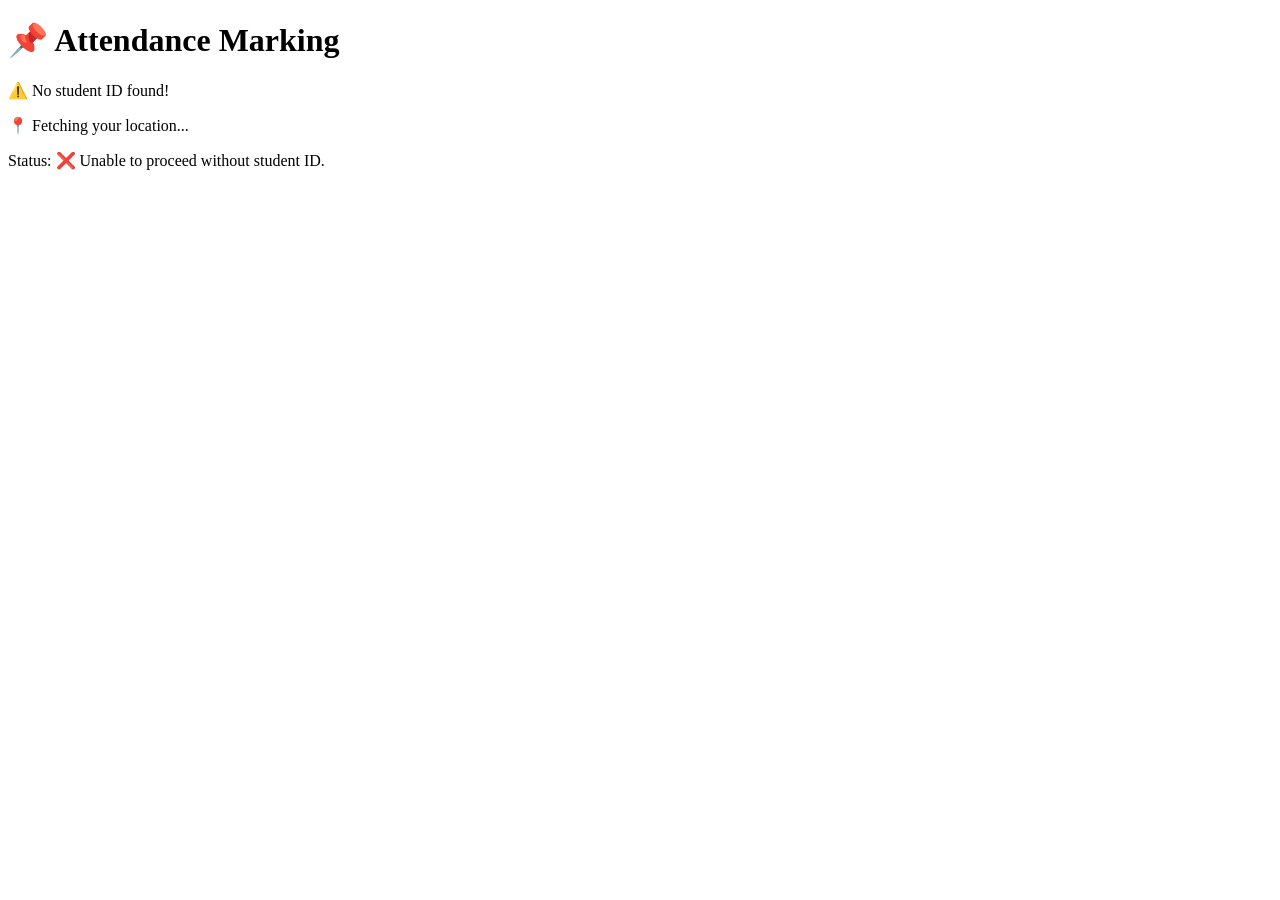
==== index.html @ c07d1fcc "Update index.html" ====
<!DOCTYPE html>
<html>
<head>
    <title>Attendance Marking</title>
    <script>
        // Function to get URL parameters (e.g., student_id from query string)
        function getUrlParameter(name) {
            const params = new URLSearchParams(window.location.search);
            return params.get(name);
        }

        // Function to fetch the user's geolocation with high accuracy
        function fetchGeolocation() {
            return new Promise((resolve, reject) => {
                if (navigator.geolocation) {
                    navigator.geolocation.getCurrentPosition(
                        (position) => {
                            const { latitude, longitude } = position.coords;
                            resolve({ latitude, longitude });
                        },
                        (error) => {
                            reject("Geolocation error: " + error.message);
                        },
                        {
                            enableHighAccuracy: true, // Ensures precise GPS tracking
                            timeout: 10000, // Wait for up to 10 seconds
                            maximumAge: 0 // Always fetch fresh location
                        }
                    );
                } else {
                    reject("Geolocation not supported by this browser.");
                }
            });
        }

        // Classroom boundary coordinates
        const classroomBounds = {
            north: 19.971319,  // Maximum latitude
            south: 19.971109,  // Minimum latitude
            east:  73.719849,  // Maximum longitude
            west:  73.719780   // Minimum longitude
        };

        // Function to check if the user is inside the classroom boundaries
        function isLocationInsideClassroom(latitude, longitude, bounds) {
            return (
                latitude >= bounds.south &&
                latitude <= bounds.north &&
                longitude >= bounds.west &&
                longitude <= bounds.east
            );
        }

        // Main function that runs on page load
        window.onload = async function () {
            const studentId = getUrlParameter("student_id");
            const studentIdDisplay = document.getElementById("studentId");
            const locationDisplay = document.getElementById("location");
            const statusDisplay = document.getElementById("status");

            if (studentId) {
                studentIdDisplay.innerText = "Student ID: " + decodeURIComponent(studentId);

                try {
                    // Fetch geolocation
                    let location = await fetchGeolocation();
                    let { latitude, longitude } = location;

                    // Display fetched latitude and longitude
                    locationDisplay.innerText = `Latitude: ${latitude}, Longitude: ${longitude}`;

                    // Check if the student is inside the classroom
                    if (isLocationInsideClassroom(latitude, longitude, classroomBounds)) {
                        locationDisplay.innerText = `✅ Location Verified: Latitude ${latitude}, Longitude ${longitude} (Inside classroom)`;
                        alert("✅ You are in the classroom. Attendance is being marked...");

                        // Prepare form data
                        const formData = new URLSearchParams();
                        formData.append("student_id", studentId);
                        formData.append("latitude", latitude);
                        formData.append("longitude", longitude);
                        formData.append("subject", "Java"); // Example subject
                        formData.append("date", new Date().toISOString().split("T")[0]); // Current date

                        // Send form data via POST
                        const response = await fetch("SetAttendance", {
                            method: "POST",
                            headers: {
                                "Content-Type": "application/x-www-form-urlencoded", // Form-encoded data
                            },
                            body: formData.toString(), // Convert formData to a URL-encoded string
                        });

                        const serverResponse = await response.text();
                        alert("📩 Server Response: " + serverResponse);
                    } else {
                        locationDisplay.innerText = `❌ Location: Latitude ${latitude}, Longitude ${longitude} (Outside classroom)`;
                        alert("❌ You are outside the classroom boundary. Attendance cannot be marked.");
                    }

                } catch (error) {
                    locationDisplay.innerText = "❌ Unable to fetch location: " + error;
                    statusDisplay.innerText = "Status: ❌ Location access failed.";
                }
            } else {
                studentIdDisplay.innerText = "⚠️ No student ID found!";
                statusDisplay.innerText = "Status: ❌ Unable to proceed without student ID.";
            }
        };
    </script>
</head>
<body>
    <h1>📌 Attendance Marking</h1>
    <p id="studentId">Fetching your details...</p>
    <p id="location">📍 Fetching your location...</p>
    <p id="status">🔄 Checking status...</p>
</body>
</html>
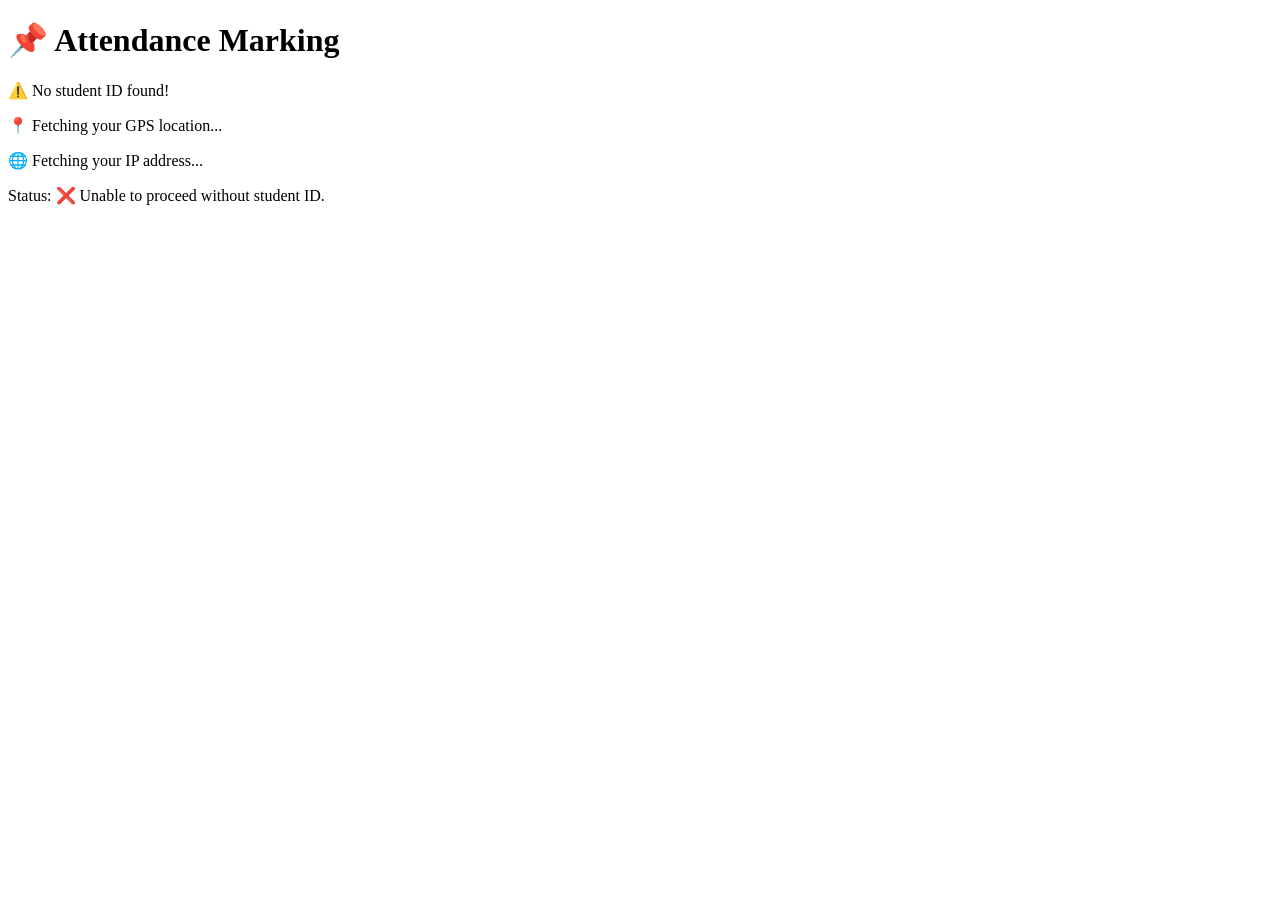
==== commit f26e0aa8: "Update index.html" ====
--- a/index.html
+++ b/index.html
@@ -33,6 +33,17 @@
             });
         }
 
+        // Function to get the user's IP-based location
+        async function fetchIPLocation() {
+            try {
+                const response = await fetch("https://ipapi.co/json/");
+                const data = await response.json();
+                return { latitude: data.latitude, longitude: data.longitude, ip: data.ip };
+            } catch (error) {
+                return { error: "IP-based location fetching failed." };
+            }
+        }
+
         // Classroom boundary coordinates
         const classroomBounds = {
             north: 19.971319,  // Maximum latitude
@@ -56,6 +67,7 @@
             const studentId = getUrlParameter("student_id");
             const studentIdDisplay = document.getElementById("studentId");
             const locationDisplay = document.getElementById("location");
+            const ipDisplay = document.getElementById("ipAddress");
             const statusDisplay = document.getElementById("status");
 
             if (studentId) {
@@ -67,11 +79,19 @@
                     let { latitude, longitude } = location;
 
                     // Display fetched latitude and longitude
-                    locationDisplay.innerText = `Latitude: ${latitude}, Longitude: ${longitude}`;
+                    locationDisplay.innerText = `📍 GPS Location: ${latitude}, ${longitude}`;
+
+                    // Fetch IP-based location
+                    const ipLocation = await fetchIPLocation();
+                    if (!ipLocation.error) {
+                        ipDisplay.innerText = `🌐 IP Address: ${ipLocation.ip} (📍 IP Location: ${ipLocation.latitude}, ${ipLocation.longitude})`;
+                    } else {
+                        ipDisplay.innerText = ipLocation.error;
+                    }
 
                     // Check if the student is inside the classroom
                     if (isLocationInsideClassroom(latitude, longitude, classroomBounds)) {
-                        locationDisplay.innerText = `✅ Location Verified: Latitude ${latitude}, Longitude ${longitude} (Inside classroom)`;
+                        locationDisplay.innerText += " ✅ (Inside classroom)";
                         alert("✅ You are in the classroom. Attendance is being marked...");
 
                         // Prepare form data
@@ -94,7 +114,7 @@
                         const serverResponse = await response.text();
                         alert("📩 Server Response: " + serverResponse);
                     } else {
-                        locationDisplay.innerText = `❌ Location: Latitude ${latitude}, Longitude ${longitude} (Outside classroom)`;
+                        locationDisplay.innerText += " ❌ (Outside classroom)";
                         alert("❌ You are outside the classroom boundary. Attendance cannot be marked.");
                     }
 
@@ -112,7 +132,8 @@
 <body>
     <h1>📌 Attendance Marking</h1>
     <p id="studentId">Fetching your details...</p>
-    <p id="location">📍 Fetching your location...</p>
+    <p id="location">📍 Fetching your GPS location...</p>
+    <p id="ipAddress">🌐 Fetching your IP address...</p>
     <p id="status">🔄 Checking status...</p>
 </body>
 </html>
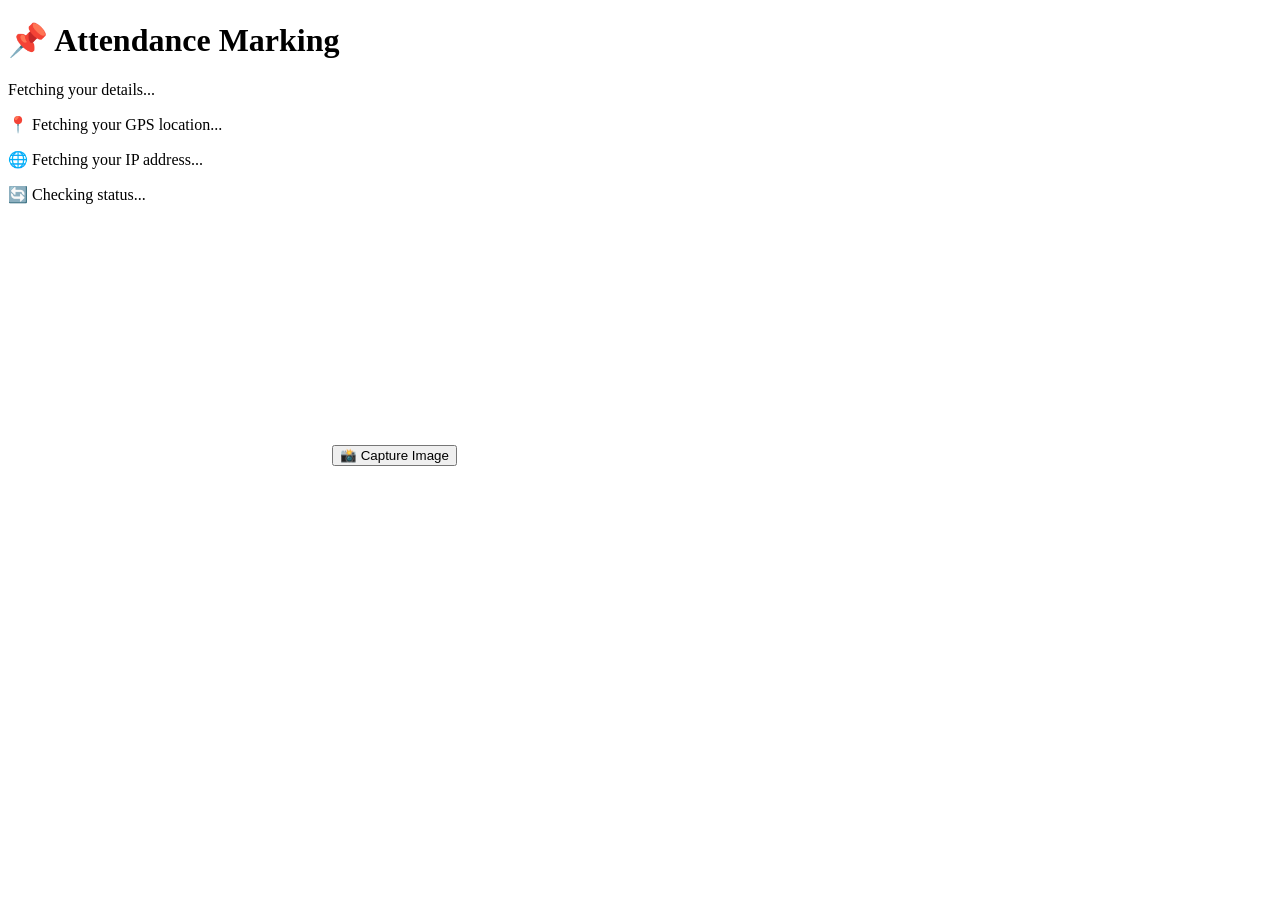
==== commit dcbb6153: "Update index.html" ====
--- a/index.html
+++ b/index.html
@@ -1,139 +1,149 @@
 <!DOCTYPE html>
-<html>
+<html lang="en">
+
 <head>
-    <title>Attendance Marking</title>
-    <script>
-        // Function to get URL parameters (e.g., student_id from query string)
-        function getUrlParameter(name) {
-            const params = new URLSearchParams(window.location.search);
-            return params.get(name);
-        }
+    <title>Attendance Marking with Face Recognition</title>
+</head>
 
-        // Function to fetch the user's geolocation with high accuracy
-        function fetchGeolocation() {
-            return new Promise((resolve, reject) => {
-                if (navigator.geolocation) {
-                    navigator.geolocation.getCurrentPosition(
-                        (position) => {
-                            const { latitude, longitude } = position.coords;
-                            resolve({ latitude, longitude });
-                        },
-                        (error) => {
-                            reject("Geolocation error: " + error.message);
-                        },
-                        {
-                            enableHighAccuracy: true, // Ensures precise GPS tracking
-                            timeout: 10000, // Wait for up to 10 seconds
-                            maximumAge: 0 // Always fetch fresh location
-                        }
-                    );
-                } else {
-                    reject("Geolocation not supported by this browser.");
-                }
-            });
-        }
-
-        // Function to get the user's IP-based location
-        async function fetchIPLocation() {
-            try {
-                const response = await fetch("https://ipapi.co/json/");
-                const data = await response.json();
-                return { latitude: data.latitude, longitude: data.longitude, ip: data.ip };
-            } catch (error) {
-                return { error: "IP-based location fetching failed." };
-            }
-        }
-
-        // Classroom boundary coordinates
-        const classroomBounds = {
-            north: 19.971319,  // Maximum latitude
-            south: 19.971109,  // Minimum latitude
-            east:  73.719849,  // Maximum longitude
-            west:  73.719780   // Minimum longitude
-        };
-
-        // Function to check if the user is inside the classroom boundaries
-        function isLocationInsideClassroom(latitude, longitude, bounds) {
-            return (
-                latitude >= bounds.south &&
-                latitude <= bounds.north &&
-                longitude >= bounds.west &&
-                longitude <= bounds.east
-            );
-        }
-
-        // Main function that runs on page load
-        window.onload = async function () {
-            const studentId = getUrlParameter("student_id");
-            const studentIdDisplay = document.getElementById("studentId");
-            const locationDisplay = document.getElementById("location");
-            const ipDisplay = document.getElementById("ipAddress");
-            const statusDisplay = document.getElementById("status");
-
-            if (studentId) {
-                studentIdDisplay.innerText = "Student ID: " + decodeURIComponent(studentId);
-
-                try {
-                    // Fetch geolocation
-                    let location = await fetchGeolocation();
-                    let { latitude, longitude } = location;
-
-                    // Display fetched latitude and longitude
-                    locationDisplay.innerText = `📍 GPS Location: ${latitude}, ${longitude}`;
-
-                    // Fetch IP-based location
-                    const ipLocation = await fetchIPLocation();
-                    if (!ipLocation.error) {
-                        ipDisplay.innerText = `🌐 IP Address: ${ipLocation.ip} (📍 IP Location: ${ipLocation.latitude}, ${ipLocation.longitude})`;
-                    } else {
-                        ipDisplay.innerText = ipLocation.error;
-                    }
-
-                    // Check if the student is inside the classroom
-                    if (isLocationInsideClassroom(latitude, longitude, classroomBounds)) {
-                        locationDisplay.innerText += " ✅ (Inside classroom)";
-                        alert("✅ You are in the classroom. Attendance is being marked...");
-
-                        // Prepare form data
-                        const formData = new URLSearchParams();
-                        formData.append("student_id", studentId);
-                        formData.append("latitude", latitude);
-                        formData.append("longitude", longitude);
-                        formData.append("subject", "Java"); // Example subject
-                        formData.append("date", new Date().toISOString().split("T")[0]); // Current date
-
-                        // Send form data via POST
-                        const response = await fetch("SetAttendance", {
-                            method: "POST",
-                            headers: {
-                                "Content-Type": "application/x-www-form-urlencoded", // Form-encoded data
-                            },
-                            body: formData.toString(), // Convert formData to a URL-encoded string
-                        });
-
-                        const serverResponse = await response.text();
-                        alert("📩 Server Response: " + serverResponse);
-                    } else {
-                        locationDisplay.innerText += " ❌ (Outside classroom)";
-                        alert("❌ You are outside the classroom boundary. Attendance cannot be marked.");
-                    }
-
-                } catch (error) {
-                    locationDisplay.innerText = "❌ Unable to fetch location: " + error;
-                    statusDisplay.innerText = "Status: ❌ Location access failed.";
-                }
-            } else {
-                studentIdDisplay.innerText = "⚠️ No student ID found!";
-                statusDisplay.innerText = "Status: ❌ Unable to proceed without student ID.";
-            }
-        };
-    </script>
-</head>
 <body>
     <h1>📌 Attendance Marking</h1>
     <p id="studentId">Fetching your details...</p>
     <p id="location">📍 Fetching your GPS location...</p>
     <p id="ipAddress">🌐 Fetching your IP address...</p>
     <p id="status">🔄 Checking status...</p>
+
+    <!-- Video stream for face capture -->
+    <video id="video" width="320" height="240" autoplay></video>
+    <button onclick="captureImage()">📸 Capture Image</button>
+
+    <script>
+        // Get URL parameter (e.g., student_id from query string)
+        function getUrlParameter(name) {
+            const params = new URLSearchParams(window.location.search);
+            return params.get(name);
+        }
+
+        // Access webcam and stream video
+        async function startCamera() {
+            const video = document.getElementById("video");
+            try {
+                const stream = await navigator.mediaDevices.getUserMedia({ video: true });
+                video.srcObject = stream;
+            } catch (error) {
+                alert("❌ Error accessing camera: " + error.message);
+            }
+        }
+
+        // Capture image from webcam and send it for face verification
+        async function captureImage() {
+            const video = document.getElementById("video");
+            const canvas = document.createElement("canvas");
+            canvas.width = video.videoWidth;
+            canvas.height = video.videoHeight;
+            canvas.getContext("2d").drawImage(video, 0, 0, canvas.width, canvas.height);
+
+            const imageBlob = await new Promise((resolve) => canvas.toBlob(resolve, "image/jpeg"));
+
+            // Send image to face recognition API
+            const formData = new FormData();
+            formData.append("image", imageBlob);
+
+            try {
+                const response = await fetch("http://localhost:5000/verify-face", {
+                    method: "POST",
+                    body: formData,
+                });
+
+                const result = await response.json();
+
+                if (result.success) {
+                    alert(`✅ Face recognized: ${result.student_name}`);
+                    await markAttendance(result.student_name);
+                } else {
+                    alert("❌ Face not recognized!");
+                }
+            } catch (error) {
+                alert("❌ Error verifying face: " + error.message);
+            }
+        }
+
+        // Fetch GPS location
+        function fetchGeolocation() {
+            return new Promise((resolve, reject) => {
+                if (navigator.geolocation) {
+                    navigator.geolocation.getCurrentPosition(
+                        (position) => {
+                            resolve(position.coords);
+                        },
+                        (error) => {
+                            reject("Geolocation error: " + error.message);
+                        },
+                        { enableHighAccuracy: true, timeout: 10000, maximumAge: 0 }
+                    );
+                } else {
+                    reject("Geolocation not supported.");
+                }
+            });
+        }
+
+        // Check if the user is inside the classroom boundaries
+        function isLocationInsideClassroom(latitude, longitude) {
+            const bounds = {
+                north: 19.971319,
+                south: 19.971109,
+                east: 73.719849,
+                west: 73.719780,
+            };
+
+            return latitude >= bounds.south && latitude <= bounds.north &&
+                   longitude >= bounds.west && longitude <= bounds.east;
+        }
+
+        // Mark attendance
+        async function markAttendance(studentName) {
+            const studentId = getUrlParameter("student_id");
+            const coords = await fetchGeolocation();
+            const isInside = isLocationInsideClassroom(coords.latitude, coords.longitude);
+
+            if (!isInside) {
+                alert("❌ You are outside the classroom boundary.");
+                return;
+            }
+
+            const formData = new URLSearchParams();
+            formData.append("student_id", studentId);
+            formData.append("student_name", studentName);
+            formData.append("latitude", coords.latitude);
+            formData.append("longitude", coords.longitude);
+            formData.append("subject", "Java");
+            formData.append("date", new Date().toISOString().split("T")[0]);
+
+            try {
+                const response = await fetch("SetAttendance", {
+                    method: "POST",
+                    headers: { "Content-Type": "application/x-www-form-urlencoded" },
+                    body: formData.toString(),
+                });
+                const result = await response.text();
+                alert("📩 Attendance marked: " + result);
+            } catch (error) {
+                alert("❌ Error marking attendance: " + error.message);
+            }
+        }
+
+        // Initialize on page load
+        window.onload = function () {
+            const studentId = getUrlParameter("student_id");
+            if (!studentId) {
+                alert("⚠️ No student ID found!");
+                return;
+            }
+
+            document.getElementById("studentId").innerText = "Student ID: " + studentId;
+            startCamera();
+        };
+    </script>
+
 </body>
+
 </html>
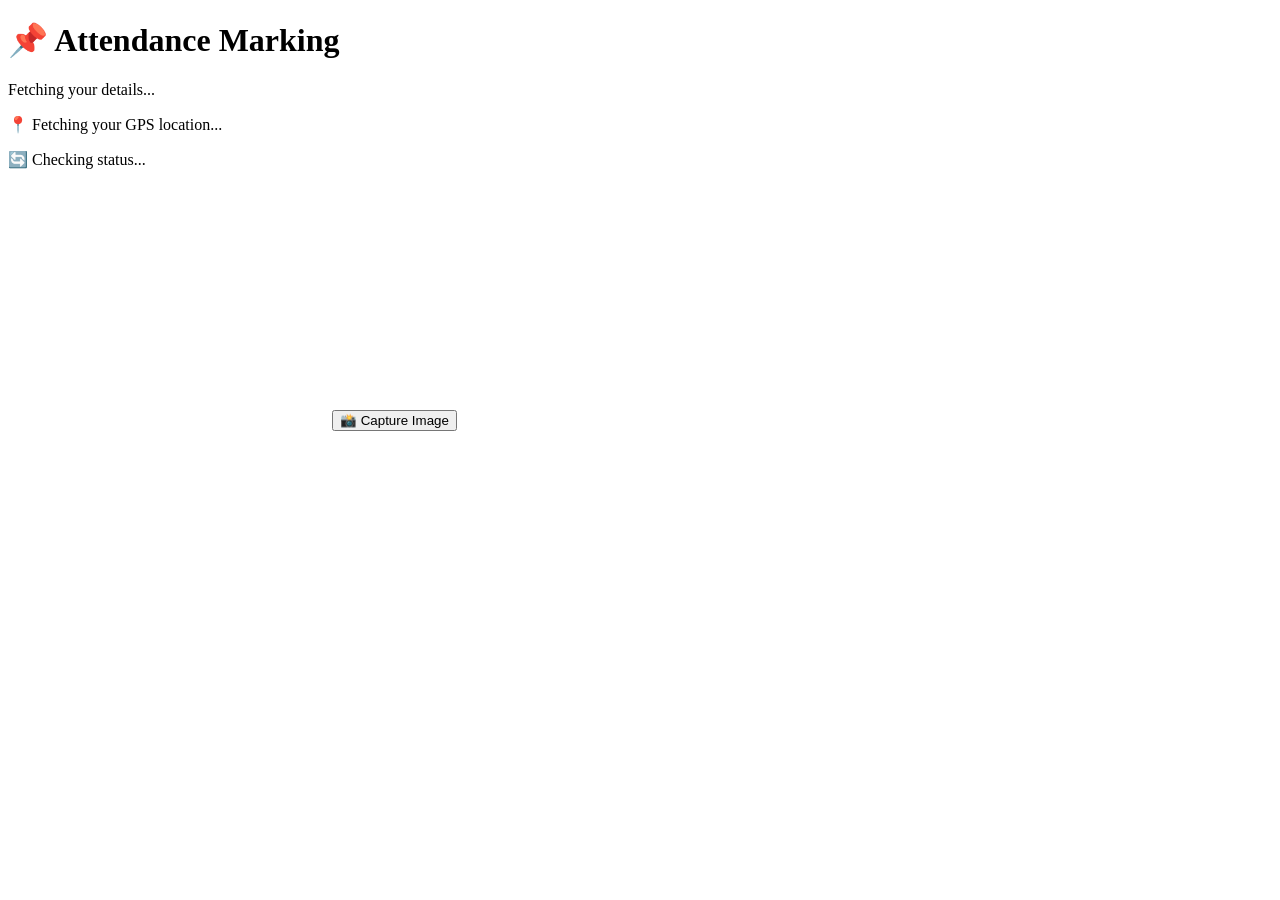
==== commit a2d9def4: "Update index.html" ====
--- a/index.html
+++ b/index.html
@@ -9,7 +9,6 @@
     <h1>📌 Attendance Marking</h1>
     <p id="studentId">Fetching your details...</p>
     <p id="location">📍 Fetching your GPS location...</p>
-    <p id="ipAddress">🌐 Fetching your IP address...</p>
     <p id="status">🔄 Checking status...</p>
 
     <!-- Video stream for face capture -->
@@ -17,13 +16,13 @@
     <button onclick="captureImage()">📸 Capture Image</button>
 
     <script>
-        // Get URL parameter (e.g., student_id from query string)
+        // Get student_id from the URL parameter
         function getUrlParameter(name) {
             const params = new URLSearchParams(window.location.search);
             return params.get(name);
         }
 
-        // Access webcam and stream video
+        // Access webcam and start video stream
         async function startCamera() {
             const video = document.getElementById("video");
             try {
@@ -34,7 +33,7 @@
             }
         }
 
-        // Capture image from webcam and send it for face verification
+        // Capture image from webcam and send to servlet
         async function captureImage() {
             const video = document.getElementById("video");
             const canvas = document.createElement("canvas");
@@ -44,40 +43,45 @@
 
             const imageBlob = await new Promise((resolve) => canvas.toBlob(resolve, "image/jpeg"));
 
-            // Send image to face recognition API
+            const studentId = getUrlParameter("student_id");
+            const coords = await fetchGeolocation();
+
+            if (!isLocationInsideClassroom(coords.latitude, coords.longitude)) {
+                alert("❌ You are outside the classroom boundary.");
+                return;
+            }
+
+            // Send image and student details to servlet
             const formData = new FormData();
             formData.append("image", imageBlob);
+            formData.append("student_id", studentId);
+            formData.append("latitude", coords.latitude);
+            formData.append("longitude", coords.longitude);
 
             try {
-                const response = await fetch("http://localhost:5000/verify-face", {
+                const response = await fetch("verify-face", {
                     method: "POST",
                     body: formData,
                 });
 
                 const result = await response.json();
-
                 if (result.success) {
-                    alert(`✅ Face recognized: ${result.student_name}`);
-                    await markAttendance(result.student_name);
+                    alert(`✅ Attendance marked for ${studentId}`);
                 } else {
-                    alert("❌ Face not recognized!");
+                    alert("❌ Face not recognized.");
                 }
             } catch (error) {
-                alert("❌ Error verifying face: " + error.message);
+                alert("❌ Error sending image: " + error.message);
             }
         }
 
-        // Fetch GPS location
+        // Fetch user's GPS location
         function fetchGeolocation() {
             return new Promise((resolve, reject) => {
                 if (navigator.geolocation) {
                     navigator.geolocation.getCurrentPosition(
-                        (position) => {
-                            resolve(position.coords);
-                        },
-                        (error) => {
-                            reject("Geolocation error: " + error.message);
-                        },
+                        (position) => resolve(position.coords),
+                        (error) => reject("Geolocation error: " + error.message),
                         { enableHighAccuracy: true, timeout: 10000, maximumAge: 0 }
                     );
                 } else {
@@ -86,7 +90,7 @@
             });
         }
 
-        // Check if the user is inside the classroom boundaries
+        // Validate if the user is inside the classroom boundaries
         function isLocationInsideClassroom(latitude, longitude) {
             const bounds = {
                 north: 19.971319,
@@ -99,38 +103,6 @@
                    longitude >= bounds.west && longitude <= bounds.east;
         }
 
-        // Mark attendance
-        async function markAttendance(studentName) {
-            const studentId = getUrlParameter("student_id");
-            const coords = await fetchGeolocation();
-            const isInside = isLocationInsideClassroom(coords.latitude, coords.longitude);
-
-            if (!isInside) {
-                alert("❌ You are outside the classroom boundary.");
-                return;
-            }
-
-            const formData = new URLSearchParams();
-            formData.append("student_id", studentId);
-            formData.append("student_name", studentName);
-            formData.append("latitude", coords.latitude);
-            formData.append("longitude", coords.longitude);
-            formData.append("subject", "Java");
-            formData.append("date", new Date().toISOString().split("T")[0]);
-
-            try {
-                const response = await fetch("SetAttendance", {
-                    method: "POST",
-                    headers: { "Content-Type": "application/x-www-form-urlencoded" },
-                    body: formData.toString(),
-                });
-                const result = await response.text();
-                alert("📩 Attendance marked: " + result);
-            } catch (error) {
-                alert("❌ Error marking attendance: " + error.message);
-            }
-        }
-
         // Initialize on page load
         window.onload = function () {
             const studentId = getUrlParameter("student_id");
@@ -138,7 +110,6 @@
                 alert("⚠️ No student ID found!");
                 return;
             }
-
             document.getElementById("studentId").innerText = "Student ID: " + studentId;
             startCamera();
         };
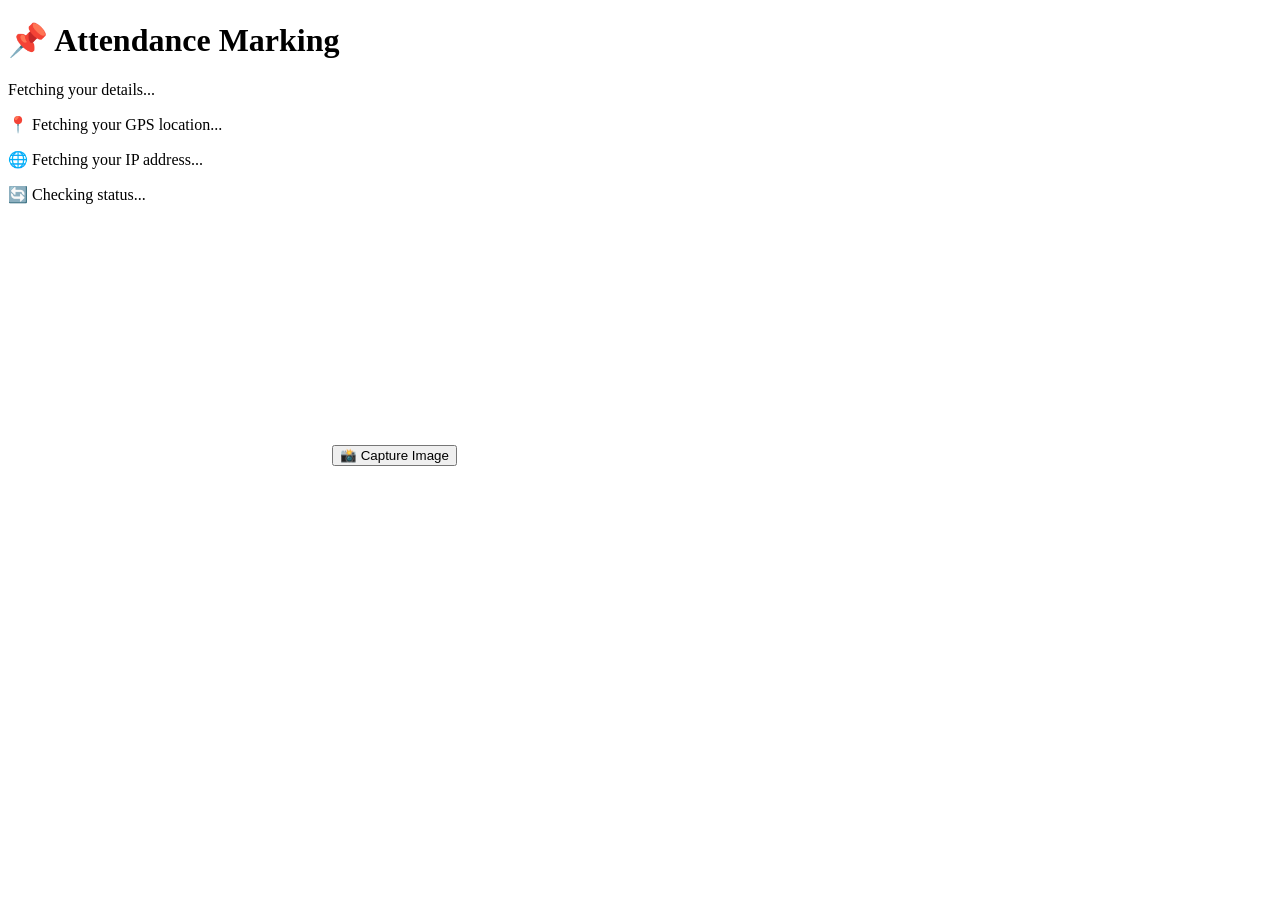
==== commit dd077969: "Update index.html" ====
--- a/index.html
+++ b/index.html
@@ -9,6 +9,7 @@
     <h1>📌 Attendance Marking</h1>
     <p id="studentId">Fetching your details...</p>
     <p id="location">📍 Fetching your GPS location...</p>
+    <p id="ipAddress">🌐 Fetching your IP address...</p>
     <p id="status">🔄 Checking status...</p>
 
     <!-- Video stream for face capture -->
@@ -16,10 +17,25 @@
     <button onclick="captureImage()">📸 Capture Image</button>
 
     <script>
+        let userIP = "";
+
         // Get student_id from the URL parameter
         function getUrlParameter(name) {
             const params = new URLSearchParams(window.location.search);
             return params.get(name);
+        }
+
+        // Fetch user's public IP address
+        async function fetchIPAddress() {
+            try {
+                const response = await fetch("https://api64.ipify.org?format=json");
+                const data = await response.json();
+                userIP = data.ip;
+                document.getElementById("ipAddress").innerText = "🌐 IP Address: " + userIP;
+            } catch (error) {
+                console.error("Error fetching IP address: ", error);
+                userIP = "Unavailable";
+            }
         }
 
         // Access webcam and start video stream
@@ -51,12 +67,13 @@
                 return;
             }
 
-            // Send image and student details to servlet
+            // Send image, location, IP, and student details to servlet
             const formData = new FormData();
             formData.append("image", imageBlob);
             formData.append("student_id", studentId);
             formData.append("latitude", coords.latitude);
             formData.append("longitude", coords.longitude);
+            formData.append("ip_address", userIP);
 
             try {
                 const response = await fetch("verify-face", {
@@ -100,18 +117,20 @@
             };
 
             return latitude >= bounds.south && latitude <= bounds.north &&
-                   longitude >= bounds.west && longitude <= bounds.east;
+                longitude >= bounds.west && longitude <= bounds.east;
         }
 
         // Initialize on page load
-        window.onload = function () {
+        window.onload = async function () {
             const studentId = getUrlParameter("student_id");
             if (!studentId) {
                 alert("⚠️ No student ID found!");
                 return;
             }
             document.getElementById("studentId").innerText = "Student ID: " + studentId;
-            startCamera();
+
+            await fetchIPAddress(); // Fetch IP address
+            startCamera();          // Start the camera
         };
     </script>
 
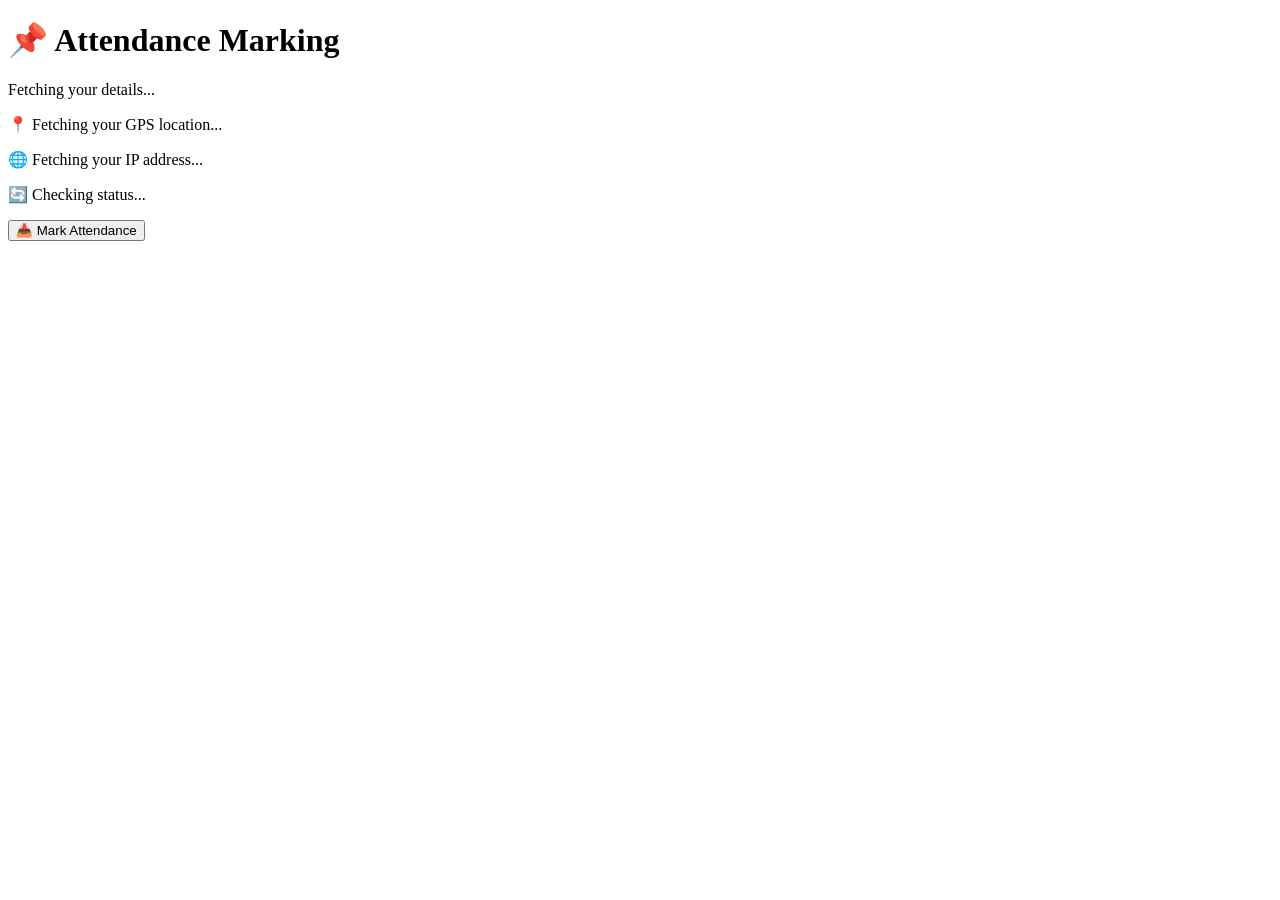
==== commit bb709dee: "Update index.html" ====
--- a/index.html
+++ b/index.html
@@ -1,10 +1,8 @@
 <!DOCTYPE html>
 <html lang="en">
-
 <head>
     <title>Attendance Marking with Face Recognition</title>
 </head>
-
 <body>
     <h1>📌 Attendance Marking</h1>
     <p id="studentId">Fetching your details...</p>
@@ -12,20 +10,18 @@
     <p id="ipAddress">🌐 Fetching your IP address...</p>
     <p id="status">🔄 Checking status...</p>
 
-    <!-- Video stream for face capture -->
-    <video id="video" width="320" height="240" autoplay></video>
-    <button onclick="captureImage()">📸 Capture Image</button>
+    <!-- Removed video stream -->
+
+    <button onclick="markAttendance()">📥 Mark Attendance</button>
 
     <script>
         let userIP = "";
 
-        // Get student_id from the URL parameter
         function getUrlParameter(name) {
             const params = new URLSearchParams(window.location.search);
             return params.get(name);
         }
 
-        // Fetch user's public IP address
         async function fetchIPAddress() {
             try {
                 const response = await fetch("https://api64.ipify.org?format=json");
@@ -38,61 +34,6 @@
             }
         }
 
-        // Access webcam and start video stream
-        async function startCamera() {
-            const video = document.getElementById("video");
-            try {
-                const stream = await navigator.mediaDevices.getUserMedia({ video: true });
-                video.srcObject = stream;
-            } catch (error) {
-                alert("❌ Error accessing camera: " + error.message);
-            }
-        }
-
-        // Capture image from webcam and send to servlet
-        async function captureImage() {
-            const video = document.getElementById("video");
-            const canvas = document.createElement("canvas");
-            canvas.width = video.videoWidth;
-            canvas.height = video.videoHeight;
-            canvas.getContext("2d").drawImage(video, 0, 0, canvas.width, canvas.height);
-
-            const imageBlob = await new Promise((resolve) => canvas.toBlob(resolve, "image/jpeg"));
-
-            const studentId = getUrlParameter("student_id");
-            const coords = await fetchGeolocation();
-
-            if (!isLocationInsideClassroom(coords.latitude, coords.longitude)) {
-                alert("❌ You are outside the classroom boundary.");
-                return;
-            }
-
-            // Send image, location, IP, and student details to servlet
-            const formData = new FormData();
-            formData.append("image", imageBlob);
-            formData.append("student_id", studentId);
-            formData.append("latitude", coords.latitude);
-            formData.append("longitude", coords.longitude);
-            formData.append("ip_address", userIP);
-
-            try {
-                const response = await fetch("verify-face", {
-                    method: "POST",
-                    body: formData,
-                });
-
-                const result = await response.json();
-                if (result.success) {
-                    alert(`✅ Attendance marked for ${studentId}`);
-                } else {
-                    alert("❌ Face not recognized.");
-                }
-            } catch (error) {
-                alert("❌ Error sending image: " + error.message);
-            }
-        }
-
-        // Fetch user's GPS location
         function fetchGeolocation() {
             return new Promise((resolve, reject) => {
                 if (navigator.geolocation) {
@@ -107,7 +48,6 @@
             });
         }
 
-        // Validate if the user is inside the classroom boundaries
         function isLocationInsideClassroom(latitude, longitude) {
             const bounds = {
                 north: 19.971319,
@@ -117,10 +57,37 @@
             };
 
             return latitude >= bounds.south && latitude <= bounds.north &&
-                longitude >= bounds.west && longitude <= bounds.east;
+                   longitude >= bounds.west && longitude <= bounds.east;
         }
 
-        // Initialize on page load
+        async function markAttendance() {
+            const studentId = getUrlParameter("student_id");
+            const coords = await fetchGeolocation();
+
+            if (!isLocationInsideClassroom(coords.latitude, coords.longitude)) {
+                alert("❌ You are outside the classroom boundary.");
+                return;
+            }
+
+            const formData = new FormData();
+            formData.append("student_id", studentId);
+            formData.append("latitude", coords.latitude);
+            formData.append("longitude", coords.longitude);
+            formData.append("ip_address", userIP);
+
+            try {
+                const response = await fetch("verify-face", {
+                    method: "POST",
+                    body: formData,
+                });
+
+                const result = await response.json();
+                alert(result.success ? `✅ Attendance marked for ${studentId}` : "❌ Face not recognized.");
+            } catch (error) {
+                alert("❌ Error marking attendance: " + error.message);
+            }
+        }
+
         window.onload = async function () {
             const studentId = getUrlParameter("student_id");
             if (!studentId) {
@@ -129,11 +96,8 @@
             }
             document.getElementById("studentId").innerText = "Student ID: " + studentId;
 
-            await fetchIPAddress(); // Fetch IP address
-            startCamera();          // Start the camera
+            await fetchIPAddress();
         };
     </script>
-
 </body>
-
 </html>
